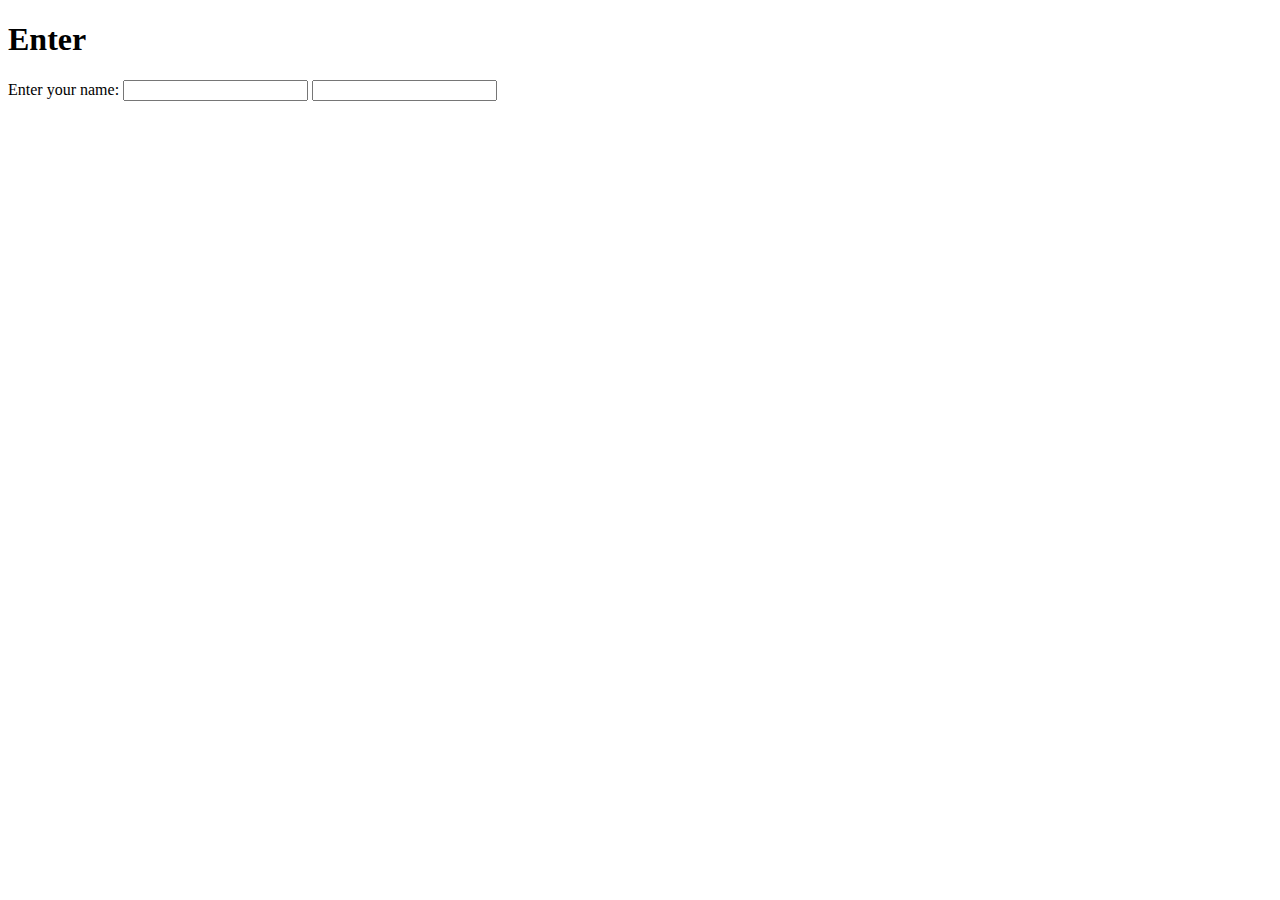
==== src/main/resources/templates/enter.html @ 4efb947b "feat(PeerToPeer): app indicates if no username were given" ====
<!DOCTYPE html>
<html xmlns:th="http://www.thymeleaf.org">
<head>
  <title>Peer To Peer Chat Application</title>
  <link rel="stylesheet" th:href="@{/style.css}" />
  <meta charset="utf-8" />
</head>
<body>
  <h1>Enter</h1>
  <p th:text="${error}"></p>
  <form th:action="@{/enter}" th:method="post">
    <span>Enter your name:
    <input th:type="text" th:placeholder="Username" th:name="username"/>
    <input th:type="submit" th:value="Enter"/>
    </span>
  </form>
</body>
</html>
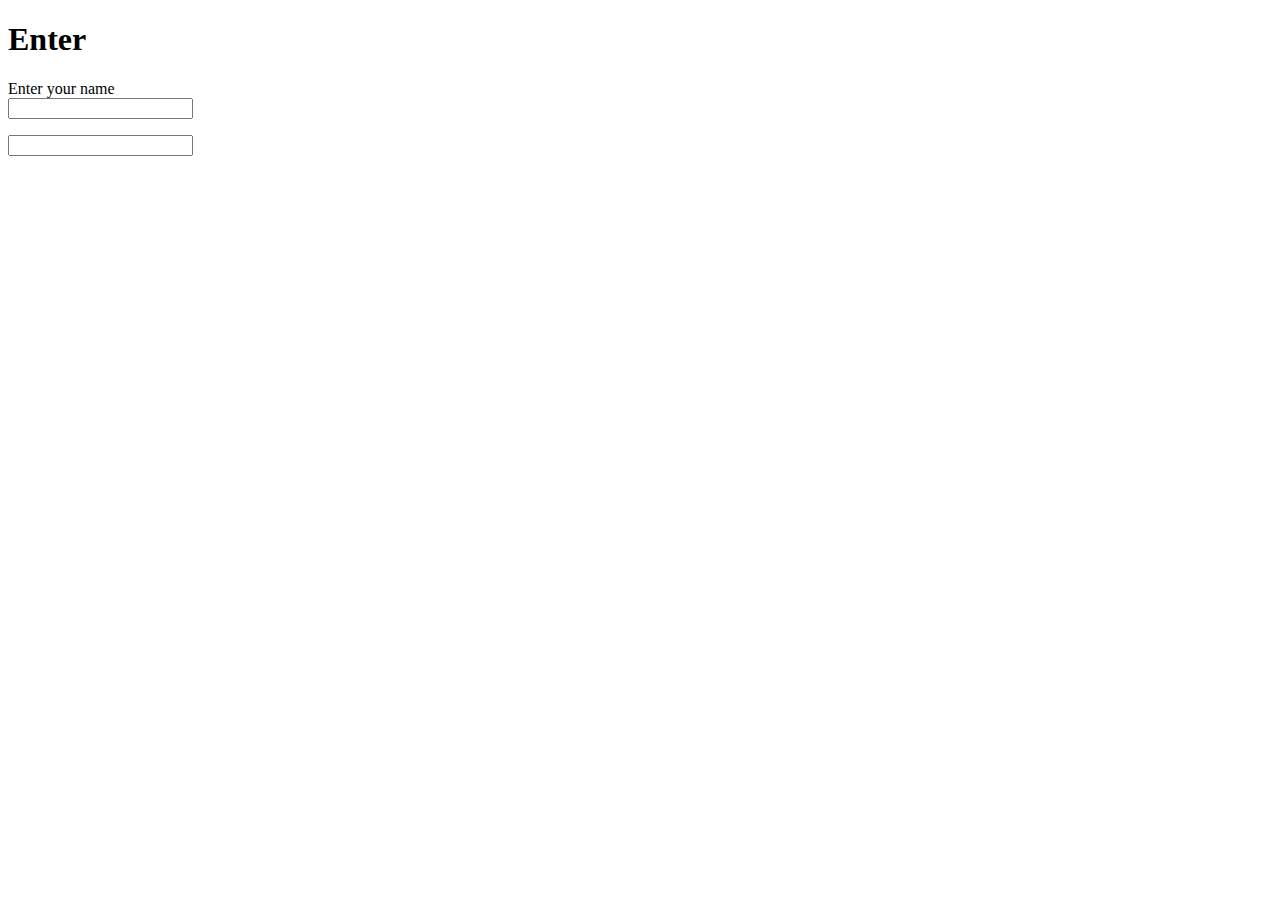
==== commit ab53c61e: "feat(PerrToPeer): app now got fancy frontend by using bootstrap" ====
--- a/src/main/resources/templates/enter.html
+++ b/src/main/resources/templates/enter.html
@@ -3,16 +3,26 @@
 <head>
   <title>Peer To Peer Chat Application</title>
   <link rel="stylesheet" th:href="@{/style.css}" />
+  <link href="webjars/bootstrap/3.3.7-1/css/bootstrap.min.css" rel="stylesheet"/>
   <meta charset="utf-8" />
 </head>
 <body>
   <h1>Enter</h1>
-  <p th:text="${error}"></p>
-  <form th:action="@{/enter}" th:method="post">
-    <span>Enter your name:
-    <input th:type="text" th:placeholder="Username" th:name="username"/>
-    <input th:type="submit" th:value="Enter"/>
-    </span>
-  </form>
+  <p class="alert alert-warning" role="alert" th:text="${error}"></p>
+  <div class="container-fluid">
+    <form class="form-horizontal" th:action="@{/enter}" th:method="post">
+      <div class="form-group form-group-sm">
+        <label class="col-sm-2 control-label">Enter your name</label>
+          <div class="col-lg-4">
+        <!--<span>Enter your name:-->
+            <input class="form-control" th:type="text" th:placeholder="Username" th:name="username"/>
+              <p></p>
+            <input class="btn btn-default btn-xs" th:type="submit" th:value="Enter"/>
+          </div>
+      </div>
+    </form>
+  </div>
+  <script src="webjars/jquery/1.11.1/jquery.min.js"></script>
+  <script src="webjars/bootstrap/3.3.7-1/js/bootstrap.min.js"></script>
 </body>
 </html>